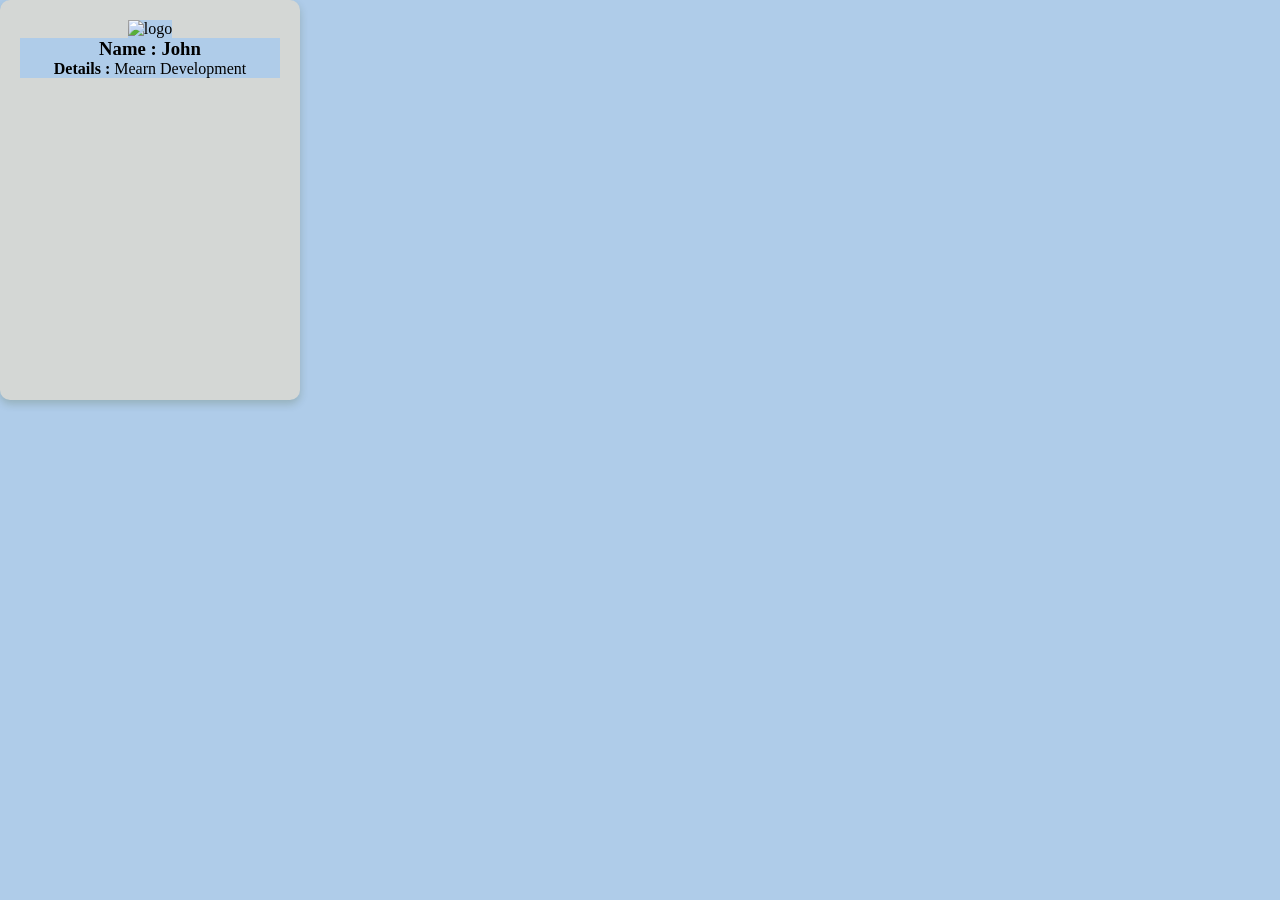
==== Project.html @ f0e14f29 "Css lavel - 1" ====
<!doctype html>
<html lang="en">
  <head>
    <meta charset="UTF-8" />
    <meta name="viewport" content="width=device-width, initial-scale=1.0" />
    <title>My First Project</title>
    <link rel="stylesheet" href="index.css" />
  </head>
  <body>
    <div class="card">
      <img src="https://hirematetech.com/logo.png" alt="logo" />

      <h3>Name : John</h3>
      <p><b>Details :</b> Mearn Development</p>
    </div>
  </body>
</html>
---- index.css ----
*{
    margin: 0;
    padding: 0;
    box-sizing: border-box; 
    background-color: rgb(175, 204, 233);
}


h1{
    color: rgb(203, 122, 8);
    background-color: rgb(175, 204, 233);
    font-size: px;
}
.card{
    background-color: rgb(212, 215, 213);
    width: 300px;
    height: 400px;
    padding: 20px;
    border-radius: 10px;
    box-shadow: 0 4px 8px rgba(46, 64, 4, 0.2);
    text-align: center;
}
img{
    width: 100%;
    height: 100px;
}
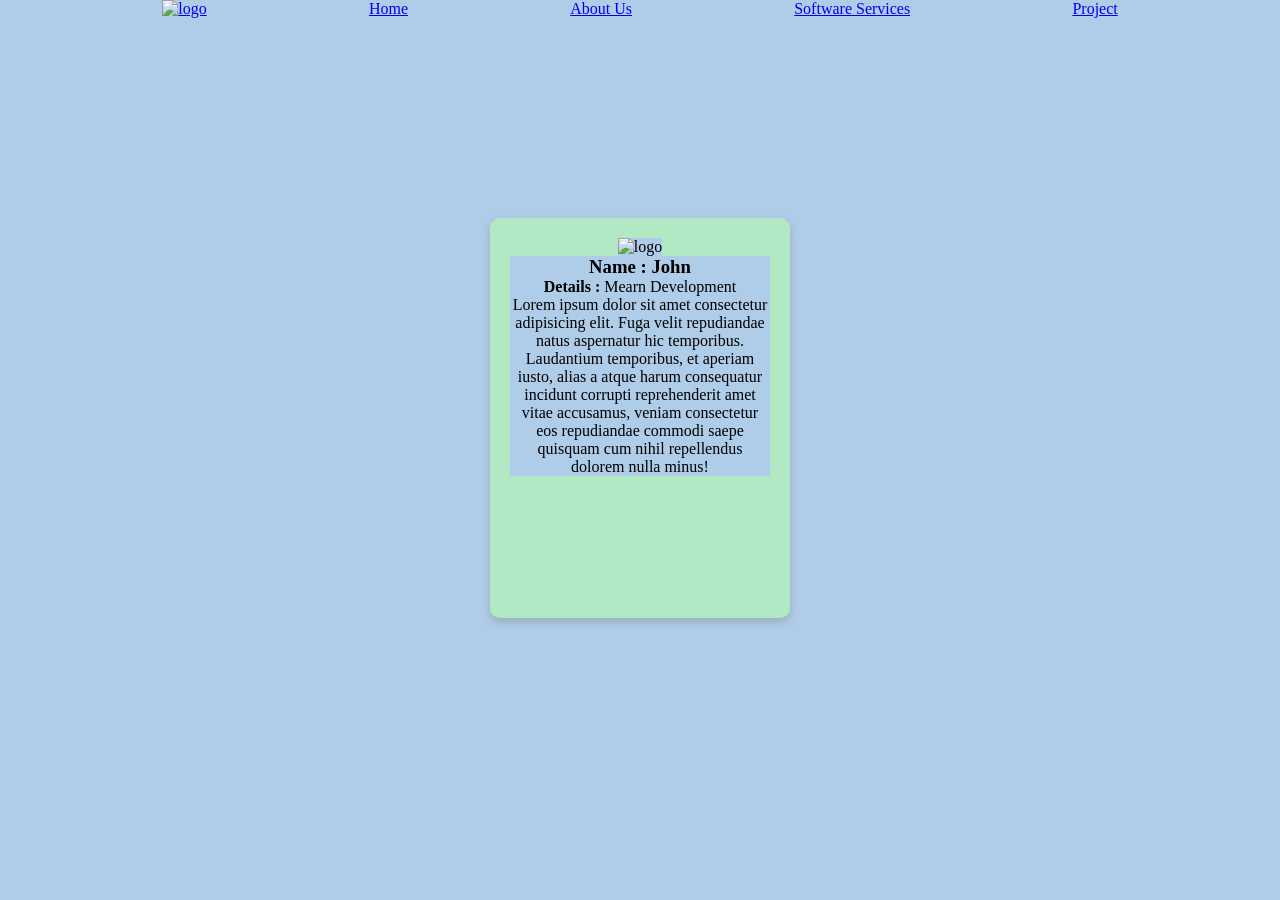
==== commit 015cc8db: "Css Done" ====
--- a/Project.html
+++ b/Project.html
@@ -7,11 +7,30 @@
     <link rel="stylesheet" href="index.css" />
   </head>
   <body>
-    <div class="card">
+    <nav>
+      <a href="index.html">
+        <img src="https://hirematetech.com/logo.png" alt="logo" />
+      </a>
+      <a href="index.html">Home</a>
+      <a href="About.html">About Us</a>
+      <a href="Services.html">Software Services</a>
+      <a href="Project.html">Project</a>
+    </nav>
+
+    <section class="card">
       <img src="https://hirematetech.com/logo.png" alt="logo" />
 
-      <h3>Name : John</h3>
-      <p><b>Details :</b> Mearn Development</p>
-    </div>
+      <div class="text">
+        <h3>Name : John</h3>
+        <p><b>Details :</b> Mearn Development</p>
+        <p>
+          Lorem ipsum dolor sit amet consectetur adipisicing elit. Fuga velit
+          repudiandae natus aspernatur hic temporibus. Laudantium temporibus, et
+          aperiam iusto, alias a atque harum consequatur incidunt corrupti
+          reprehenderit amet vitae accusamus, veniam consectetur eos repudiandae
+          commodi saepe quisquam cum nihil repellendus dolorem nulla minus!
+        </p>
+      </div>
+    </section>
   </body>
 </html>
--- a/index.css
+++ b/index.css
@@ -2,8 +2,14 @@
     margin: 0;
     padding: 0;
     box-sizing: border-box; 
+   background-color: rgb(175, 204, 233);
+}
+nav{
     background-color: rgb(175, 204, 233);
-}
+    display: flex;
+    justify-content: space-evenly;
+
+=}
 
 
 h1{
@@ -12,9 +18,11 @@
     font-size: px;
 }
 .card{
-    background-color: rgb(212, 215, 213);
+    background-color: rgb(176, 233, 195);
     width: 300px;
     height: 400px;
+    margin: 50px auto;
+    margin-top: 200px;
     padding: 20px;
     border-radius: 10px;
     box-shadow: 0 4px 8px rgba(46, 64, 4, 0.2);
@@ -23,4 +31,9 @@
 img{
     width: 100%;
     height: 100px;
-}+}
+.text{
+
+    background-color: rgb(190, 246, 218);
+
+}
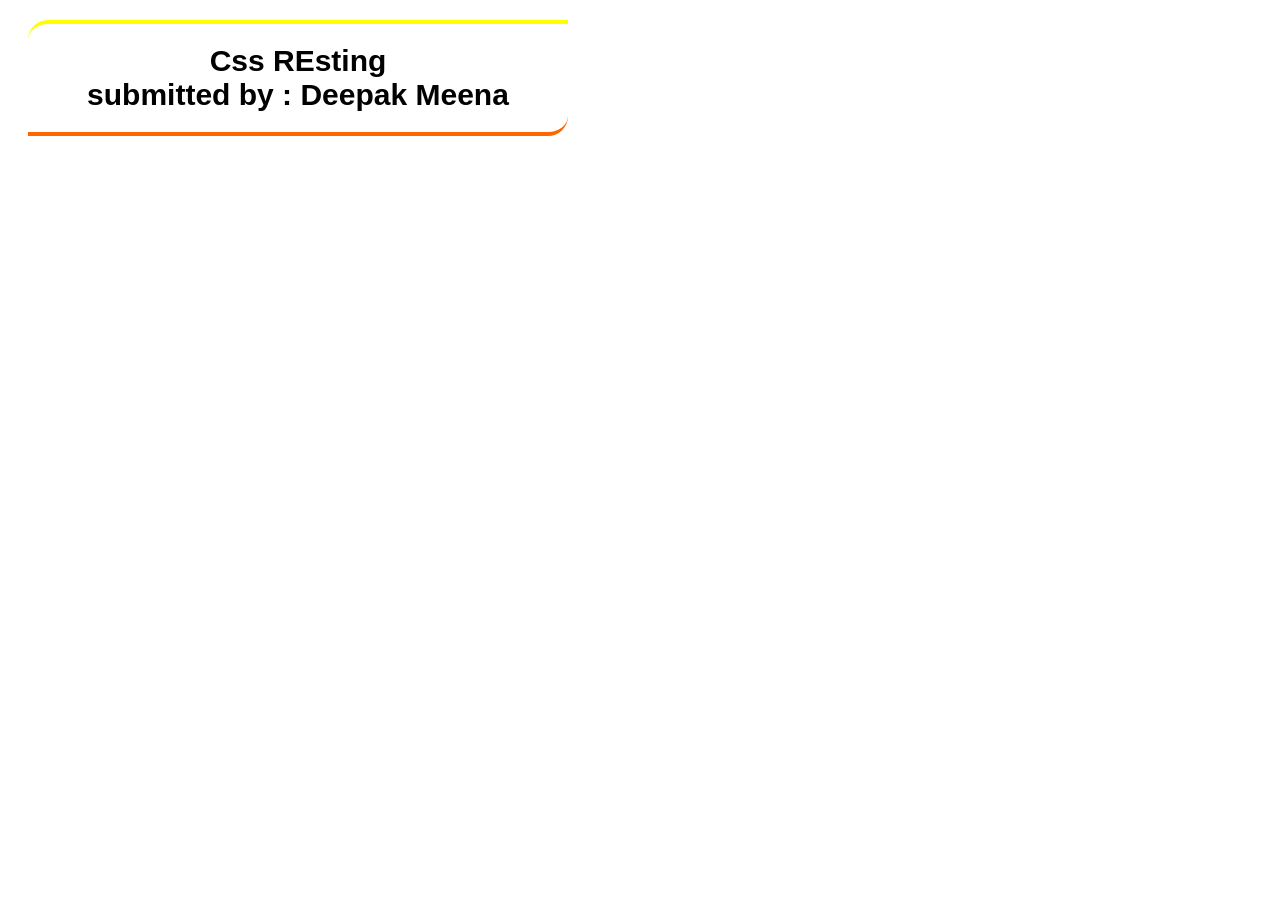
==== commit 5e165ead: "Css Pactice" ====
--- a/Project.html
+++ b/Project.html
@@ -7,7 +7,7 @@
     <link rel="stylesheet" href="index.css" />
   </head>
   <body>
-    <nav>
+    <!-- <nav>
       <a href="index.html">
         <img src="https://hirematetech.com/logo.png" alt="logo" />
       </a>
@@ -31,6 +31,11 @@
           commodi saepe quisquam cum nihil repellendus dolorem nulla minus!
         </p>
       </div>
-    </section>
+    </section> -->
+
+    <h1 class="odu" href="https://hirematetech.com/download.html">
+      Css REsting <br />
+      submitted by : Deepak Meena
+    </h1>
   </body>
 </html>
--- a/index.css
+++ b/index.css
@@ -1,4 +1,4 @@
-*{
+/* *{
     margin: 0;
     padding: 0;
     box-sizing: border-box; 
@@ -9,7 +9,7 @@
     display: flex;
     justify-content: space-evenly;
 
-=}
+}
 
 
 h1{
@@ -36,4 +36,23 @@
 
     background-color: rgb(190, 246, 218);
 
-}
+} */
+
+
+
+
+h1{
+    margin: 20px;
+    padding: 20px;
+    width: 500px;
+    border-top: 4px solid yellow;
+    border-bottom: 4px solid rgb(255, 102, 0);
+    border-radius: 20px 0 20px 0;
+    background-image: url("https://hirematetech.com/logo.png");
+    background-size: cover;
+    background-position: center;
+    
+    font-size: 30px;
+    text-align: center;
+    font-family: 'Arial', sans-serif;
+}   
